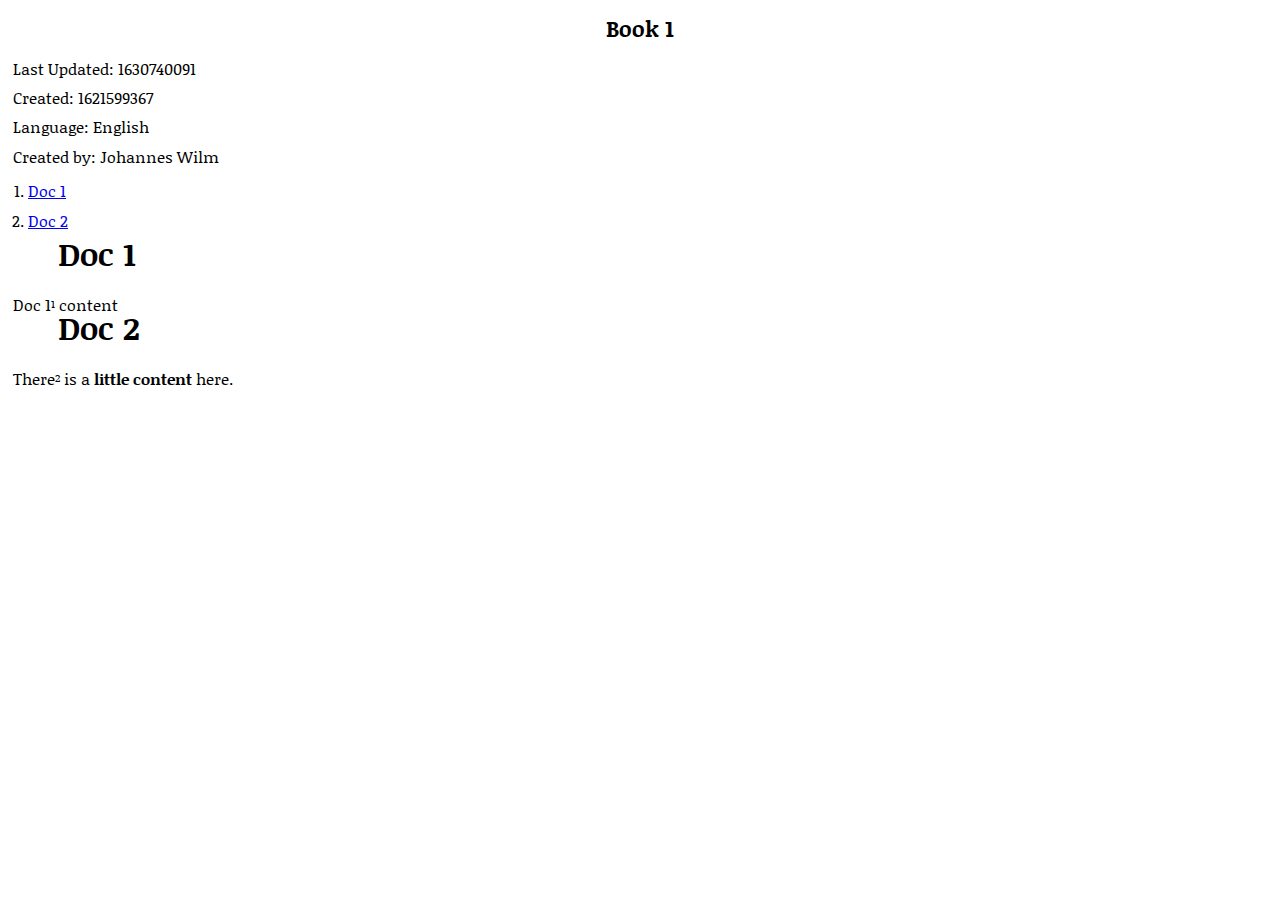
==== uhtml/index.html @ ac836060 "Update from Fidus Writer" ====
<!DOCTYPE html>
<html>
  <head>
    <meta charset="UTF-8">
    <title>Book 1</title>
    <link type="text/css" rel="stylesheet" href="css/document.css" />
    <style>
      a.fn {
        -adapt-template: url(data:application/xml,%3Chtml%20xmlns=%22http://www.w3.org/1999/xhtml%22%20xmlns:s=%22http://www.pyroxy.com/ns/shadow%22%3E%3Chead%3E%3Cstyle%3E.footnote-content%7Bfloat:footnote%7D%3C/style%3E%3C/head%3E%3Cbody%3E%3Cs:template%20id=%22footnote%22%3E%3Cs:content/%3E%3Cs:include%20class=%22footnote-content%22/%3E%3C/s:template%3E%3C/body%3E%3C/html%3E#footnote);
        text-decoration: none;
        color: inherit;
        vertical-align: baseline;
        font-size: 70%;
        position: relative;
        top: -0.3em;
      }
      body {
        background-color: white;
      }
      .article-title,
      section[role=doc-footnotes] {
        counter-reset: cat-figure cat-equation cat-photo cat-table footnote-counter footnote-marker-counter;
      }
      section[role=doc-footnote]>*:first-child:before {
        counter-increment: footnote-counter;
        content: counter(footnote-counter) ". ";
      }
      section[role=doc-footnote] .cat-figure::after {
        content: ' 'counter(cat-figure) 'A';
      }
      section[role=doc-footnote] .cat-equation::after {
        content: ' 'counter(cat-equation) 'A';
      }
      section[role=doc-footnote] .cat-photo::after {
        content: ' 'counter(cat-photo) 'A';
      }
      section[role=doc-footnote] .cat-table::after {
        content: ' 'counter(cat-table) 'A';
      }
      section.fnlist {
        display: none;
      }
      section:footnote-content {
        display: block;
        font-style: normal;
        font-weight: normal;
        text-decoration: none;
      }
      .table-of-contents a {
        display: inline-flex;
        width: 100%;
        text-decoration: none;
        color: currentColor;
        break-inside: avoid;
        align-items: baseline;
      }
      .table-of-contents a::before {
        margin-left: 1px;
        margin-right: 1px;
        border-bottom: solid 1px lightgray;
        content: "";
        order: 1;
        flex: auto;
      }
      .table-of-contents a::after {
        text-align: right;
        content: target-counter(attr(href, url), page);
        align-self: flex-end;
        flex: none;
        order: 2;
      }
      @page {
        size: 6in 9in;
        @top-center {
          content: env(doc-title);
        }
        @bottom-center {
          content: counter(page);
        }
      }
      @page :first {
        @bottom-center {
          content: normal;
        }
        @top-center {
          content: normal;
        }
      }
      figure img {
        max-width: 100%;
      }
      .article-title {
        page-break-before: right;
      }
      h1.part {
        page-break-before: right;
      }
      .copyrightpage {
        page-break-before: left;
      }
      .tocpage {
        page-break-before: right;
      }
      .booktitle {
        text-align: center;
      }
    </style>
    <link type="text/css" rel="stylesheet" href="css/springer.css" />
  </head>
  <body class="user-contents">
    <div class="titlepage frontmatter">
      <h1 class="booktitle">Book 1</h1>
    </div>
    <div class="copyrightpage frontmatter">
      <p>Last Updated: 1630740091</p>
      <p>Created: 1621599367</p>
      <p>Language: English</p>
      <p>Created by: Johannes Wilm</p>
    </div>
    <div class="tocpage frontmatter">
      <nav role="doc-toc">
        <ol>
          <li>
            <a href="#_1_0">
              Doc 1
            </a>
          </li>
          <li>
            <a href="#_2_0">
              Doc 2
            </a>
          </li>
        </ol>
      </nav>
    </div>
    <div class="article-part article-title" id="_1_0">Doc 1</div>
    <div class="article-part article-richtext article-body">
      <p>Doc 1<a href="#fn1" class="fn">1</a> content</p>
    </div>
    <section class="fnlist" role="doc-footnotes">
      <section id="fn1" role="doc-footnote">
        <p>Doc 1 footnote</p>
      </section>
    </section>
    <div class="article-part article-title" id="_2_0">Doc 2</div>
    <div class="article-part article-richtext article-body">
      <p>There<a href="#fn2" class="fn">2</a> is a <strong>little content</strong> here.</p>
    </div>
    <section class="fnlist" role="doc-footnotes">
      <section id="fn2" role="doc-footnote">
        <p>Doc 2 footnote</p>
      </section>
    </section>
  </body>
</html>
---- uhtml/css/document.css ----
#document-editable,
#footnote-box-container {
    counter-reset: cat-figure cat-equation cat-photo cat-table footnote-counter footnote-marker-counter;
}

/* CSL */

.csl-bib-body {
    padding-top: .5em;
    padding-bottom: .5em;
}

.csl-left-margin {
    padding-right: 1ch;
    clear: left;
    float: left;
    white-space: pre;
}

.csl-entry i {
    font-style: italic;
}

.csl-entry b {
    font-weight: bold;
}

.csl-entry sup {
    vertical-align: super;
    font-size: smaller;
}

.csl-entry sub {
    vertical-align: sub;
    font-size: smaller;
}

.csl-indent {
    padding-left: .5in;
}

.csl-entry {
    clear: left;
}

.csl-right-inline {
    padding-left: 20px;
}

span.anchor {
    text-decoration: underline;
    color: var(--cs-4-text);
}

figure figcaption {
    margin-top: 10px;
    font-size: .9em;
}

figure img {
    max-width: 100%;
}

figure {
    width: calc(80% - 12px);
    border: 1px solid black;
    padding: 5px;
    text-align: center;
    break-inside: avoid;
    cursor: pointer;
    margin: 10%;
    clear: none;
}

.aligned-right {
    float: right;
}

.aligned-left {
    float: left;
}

.aligned-center {
    float: none;
    display: block;
    margin-left: auto;
    margin-right: auto;
    align-content: center;
}

.image-width-100 {
    width: 80%;
    box-sizing: border-box;
}

.image-width-75 {
    width: 55%;
    box-sizing: border-box;
}

.image-width-50 {
    width: 40%;
    margin-left: 5%;
    margin-right: 5%;
    box-sizing: border-box;
}

.image-width-25 {
    width: 21%;
    margin-left: 2%;
    margin-right: 2%;
    box-sizing: border-box;
}

figure[data-category='figure'] figcaption span.label::after {
    counter-increment: cat-figure;
    content: ' ' counter(cat-figure);
}

figure[data-category='equation'] figcaption span.label::after {
    counter-increment: cat-equation;
    content: ' ' counter(cat-equation);
}

figure[data-category='photo'] figcaption span.label::after {
    counter-increment: cat-photo;
    content: ' ' counter(cat-photo);
}

figure[data-category='table'] figcaption span.label::after,
table[data-category='table'] caption span.label::after {
    counter-increment: cat-table;
    content: ' ' counter(cat-table);
}

#footnote-box-container figure[data-category='figure'] figcaption span.label::after {
    content: ' ' counter(cat-figure) 'A';
}

#footnote-box-container figure[data-category='photo'] figcaption span.label::after {
    content: ' ' counter(cat-photo) 'A';
}

#footnote-box-container figure[data-category='table'] figcaption span.label::after,
#footnote-box-container table[data-category='table'] caption span.label::after {
    content: ' ' counter(cat-table) 'A';
}

figure[data-category='table'] figcaption span.text::before,
figure[data-category='photo'] figcaption span.text::before,
figure[data-category='figure'] figcaption span.text::before,
table[data-category='table'] caption span.text::before {
    content: ': ';
}

table {
    clear: both;
}

.table-25 {
    width: 25%;
}

.table-50 {
    width: 50%;
}

.table-75 {
    width: 75%;
}

.table-100 {
    width: 100%;
}

.table-center {
    margin-left: auto !important;
    margin-right: auto !important;
    clear: both;
}

.table-left {
    float: left;
}

.table-right {
    float: right;
}

.user-contents a {
    text-decoration: underline;
}

.article table[data-layout='fixed'] {
    table-layout: fixed !important;
}

.article table[data-layout='auto'] {
    table-layout: auto !important;
}

.article-title {
    font-size: 48px;
}

.article .table-of-contents h1,
.article .table-of-contents h2,
.article .table-of-contents h3,
.article .table-of-contents h4,
.article .table-of-contents h5,
.article .table-of-contents h6 {
    font-size: 1em;
    font-weight: normal;
    margin-bottom: unset;
}

.article .table-of-contents h2 {
    padding-left: 1em;
}

.article .table-of-contents h3 {
    padding-left: 2em;
}

.article .table-of-contents h4 {
    padding-left: 3em;
}

.article .table-of-contents h5 {
    padding-left: 4em;
}

.article .table-of-contents h6 {
    padding-left: 5em;
}

.article .table-of-contents h1.toc {
    font-style: italic;
}

.underline {
    text-decoration: underline;
}
---- uhtml/css/springer.css ----
@font-face {font-family: 'Source Sans Pro';
font-style: normal;
font-weight: 700;
src: local('Source Sans Pro Bold'), local('SourceSansPro-Bold'), url(media/SourceSansPro-Bold.woff) format('woff');}

@font-face {font-family: 'Noticia Text';
font-style: italic;
font-weight: 700;
src: local('Noticia Text Bold Italic'), local('NoticiaText-BoldItalic'), url(media/NoticiaText-BoldItalic.woff) format('woff');}

@font-face {font-family: 'Noticia Text';
font-style: italic;
font-weight: 400;
src: local('Noticia Text Italic'), local('NoticiaText-Italic'), url(media/NoticiaText-Italic.woff) format('woff');}

@font-face {font-family: 'Noticia Text';
font-style: normal;
font-weight: 400;
src: local('Noticia Text'), local('NoticiaText-Regular'), url(media/NoticiaText-Regular.woff) format('woff');}

@font-face {font-family: 'Noticia Text';
font-style: normal;
font-weight: 700;
src: local('Noticia Text Bold'), local('NoticiaText-Bold'), url(media/NoticiaText-Bold_2.woff) format('woff');}

div#print {
    font-size: 9pt;
}
div#flow {
    font-size: 12pt;
}
.user-contents {
    font-family: 'Noticia Text', serif;
    font-weight: 400;
    line-height: 1.25em;
    text-align: justify;
    word-wrap: break-word;
    hyphens: auto;
}
div#print,
div#flow {
    counter-reset: footnote-counter footnote-marker-counter heading section subsection cat-figure cat-equation cat-photo cat-table !important;
}
.article-title {
    margin-bottom: 30px;
    font-size: 2em;
    font-weight: 700;
    text-transform: initial;
}
.article-title,
.article-part.metadata {
    padding-left: 50px;
    padding-right: 50px;
}
div#print .article-title {
    display: flex;
    justify-content: center;
    text-align: center;
    align-items: center;
}
.article-subtitle {
    font-size: 1.5em;
    font-weight: 400;
    display: inline;
    text-align: justify;
}
div#print .article-subtitle:not([data-hidden]) {
    display: flex;
    justify-content: center;
}
.article-authors {
    font-weight: 400;
    break-after: always;
    font-size: 1em;
    text-decoration: none;
    margin-top: 20pt;
    margin-bottom: 20pt;
    -moz-hyphens: none;
    -webkit-hyphens: none;
    -ms-hyphens: none;
    hyphens: none;
}
div#print .article-authors {
    text-align: center;
}
.article-abstract {
    font-size: 0.9em;
    margin: 1cm 0 0;
    line-height: 0.999000;
    min-height: 1.5em;
    text-align: justify;
}
.article-part.article-abstract:before {
    content: '';
}
.article-abstract > p:first-child:before {
    content: 'Abstract. ';
    color: black;
    font-weight: 700;
}
.article-keywords {
    font-size: 0.9em;
    padding: 0 2.5em;
    margin: 15px 0 0;
    line-height: 1.2em;
    text-align: justify;
}
.article-part.metadata.article-keywords:before {
    content: 'Keywords: ';
    color: black;
    font-weight: 700;
}
.article-part.metadata {
    margin-top: 30px;
    margin-bottom: 20px;
    line-height: 18px;
}
.pagination-footnote:before,
.pagination-footnote > * > *:first-child:before {
    font-weight: 400;
    font-size: 1em;
    text-align: center;
    font-style: normal;
    vertical-align: super;
    line-height: 0;
}
.pagination-footnote > * > *:first-child:before {
    margin-right: 5px;
}
.pagination-footnote > * > * {
    font-weight: 400;
    font-size: 1.3em;
    line-height: 1.35em;
}
.pagination-pagenumber {
    font-size: 1.25em;
    font-weight: 400;
    text-align: left !important;
}
.pagination-footnotes {
    padding-top: 25px;
}
figure {
    font-style: italic;
    font-size: 1.25em;
}
.user-contents h1,
.user-contents h2,
.user-contents h3,
.user-contents h4,
.user-contents h5,
.user-contents h6,
.user-contents p,
.user-contents dl,
.user-contents blockquote,
.user-contents code,
.user-contents ol,
.user-contents ul {
    margin-bottom: 12px;
    margin-top: 12px;
}
.user-contents h1,
.user-contents h2,
.user-contents h3,
.user-contents h4,
.user-contents h5,
.user-contents h6 {
    hyphens: none;
    line-height: 1.5em;
    font-size: 1em;
}
.user-contents h1 {
    font-size: 1.4em;
    font-weight: 700;
}
.user-contents h2 {
    font-size: 1.3em;
    font-weight: 700;
}
.user-contents h3 {
    font-size: 1.2em;
    font-weight: 700;
}
.user-contents h4 {
    font-size: 1.1em;
    font-weight: 400;
    font-style: italic;
}
.user-contents h5 {
    font-size: 1.1em;
    font-weight: 400;
    font-variant: small-caps;
}
.user-contents h6 {
    font-size: 1.1em;
    font-weight: 400;
    text-decoration: underline;
}
.article-body h1:not(:empty):before {
    counter-increment: heading;
    /* add 1 to heading */
    
    content: counter(heading) " ";
    width: 2em;
    display: inline-block;
}
.article-body h1:not(:empty) {
    counter-reset: subheading section;
    /* set section to 0 */
}
.article-body h2:not(:empty):before {
    content: counter(heading) "." counter(subheading) " ";
    counter-increment: subheading subsection;
    width: 2em;
    display: inline-block;
}
.article-body h2:not(:empty) {
    counter-reset: section;
}
.article-body h3:not(:empty):before {
    content: counter(heading) "." counter(subheading) "." counter(section) " ";
    counter-increment: section;
    width: 2em;
    display: inline-block;
}
.article-body h3:not(:empty) {
    counter-reset: subsection;
}
div#print .article-body,
.pagination-footnote > * > * {
    font-size: 1em;
}
/*unordered lists (<ul>) - the list items are marked with bullets*/
/*ordered lists (<ol>) - the list items are marked with numbers or letters*/
/*Anything added to the <ol> or <ul> tag, affects the entire list, while properties added to the <li> tag will affect the individual list items*/

.user-contents p,
.user-contents ol li,
.user-contents ul li {
    font-size: 1em;
    margin: auto;
    line-height: 1.4em;
    text-indent: 0;
    margin-block-start: 7px;
    margin-inline-start: 5px;
}
.user-contents strong {
    font-weight: 700;
}
.user-contents em {
    font-style: italic;
}
.user-contents ul,
.user-contents ol {
    padding-left: 15px;
}
.user-contents ul {
    list-style: disc;
    /*A filled circle*/
}
.user-contents ol {
    list-style: decimal;
}
.user-contents blockquote {
    font-style: italic;
    margin-left: 10px;
    margin-right: 10px;
    font-size: 2.2em;
    line-height: 2.3em;
}
.user-contents code {
    display: block;
    font-family: "Courier New", Courier, mono-space;
    font-size: 1.3em;
    line-height: 1.75em;
}
#flow .article-bibliography {
    background-color: lightgrey;
}
#flow .article-bibliography p {
    font-size: 1.4em;
    margin-bottom: 18px;
}
#flow .article-bibliography ol li {
    counter-increment: list-order;
    list-style-position: outside;
    list-style-type: none;
    margin-left: 1.1em;
    font-size: 0.923em;
}
.equation {
    margin: 3pt 0;
    align-items: center;
    justify-content: center;
    font-size: 1.3em;
}
.pagination-page .pagination-main-contents-container {
    height: 957px;
}
div#print table {
    border-collapse: initial;
    border-spacing: initial;
    margin-bottom: 10px;
}
div#print tr,
div#print td {
    padding: 4px;
    border: 1px solid black;
}
div#print figure {
    margin: 0 0 10px 0;
}
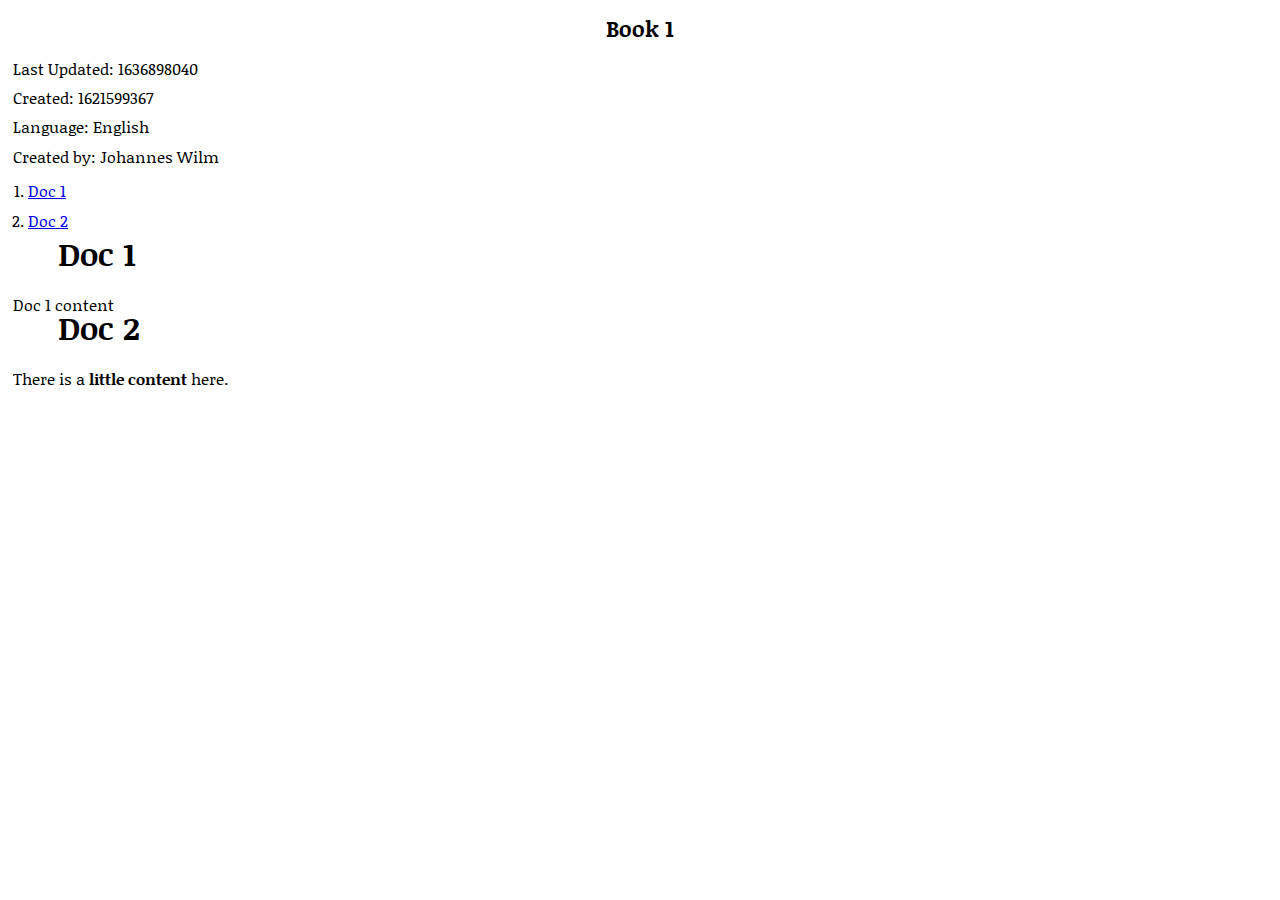
==== commit 9c4eb5a7: "Update from Fidus Writer" ====
--- a/uhtml/index.html
+++ b/uhtml/index.html
@@ -3,7 +3,7 @@
   <head>
     <meta charset="UTF-8">
     <title>Book 1</title>
-    <link type="text/css" rel="stylesheet" href="css/document.css" />
+    <link type="text/css" rel="stylesheet" href="css/book.css" />
     <style>
       a.fn {
         -adapt-template: url(data:application/xml,%3Chtml%20xmlns=%22http://www.w3.org/1999/xhtml%22%20xmlns:s=%22http://www.pyroxy.com/ns/shadow%22%3E%3Chead%3E%3Cstyle%3E.footnote-content%7Bfloat:footnote%7D%3C/style%3E%3C/head%3E%3Cbody%3E%3Cs:template%20id=%22footnote%22%3E%3Cs:content/%3E%3Cs:include%20class=%22footnote-content%22/%3E%3C/s:template%3E%3C/body%3E%3C/html%3E#footnote);
@@ -17,25 +17,8 @@
       body {
         background-color: white;
       }
-      .article-title,
-      section[role=doc-footnotes] {
-        counter-reset: cat-figure cat-equation cat-photo cat-table footnote-counter footnote-marker-counter;
-      }
-      section[role=doc-footnote]>*:first-child:before {
-        counter-increment: footnote-counter;
-        content: counter(footnote-counter) ". ";
-      }
-      section[role=doc-footnote] .cat-figure::after {
-        content: ' 'counter(cat-figure) 'A';
-      }
-      section[role=doc-footnote] .cat-equation::after {
-        content: ' 'counter(cat-equation) 'A';
-      }
-      section[role=doc-footnote] .cat-photo::after {
-        content: ' 'counter(cat-photo) 'A';
-      }
-      section[role=doc-footnote] .cat-table::after {
-        content: ' 'counter(cat-table) 'A';
+      section[role=doc-footnote] .footnote-counter:after {
+        content: ". ";
       }
       section.fnlist {
         display: none;
@@ -112,7 +95,7 @@
       <h1 class="booktitle">Book 1</h1>
     </div>
     <div class="copyrightpage frontmatter">
-      <p>Last Updated: 1630740091</p>
+      <p>Last Updated: 1636898040</p>
       <p>Created: 1621599367</p>
       <p>Language: English</p>
       <p>Created by: Johannes Wilm</p>
@@ -135,20 +118,20 @@
     </div>
     <div class="article-part article-title" id="_1_0">Doc 1</div>
     <div class="article-part article-richtext article-body">
-      <p>Doc 1<a href="#fn1" class="fn">1</a> content</p>
+      <p>Doc 1<a href="#fn1" class="fn"><span class="footnote-counter" data-chapter-counter="1" data-book-counter="1"></span></a> content</p>
     </div>
     <section class="fnlist" role="doc-footnotes">
-      <section id="fn1" role="doc-footnote">
-        <p>Doc 1 footnote</p>
+      <section id="fn1" role="doc-footnote" data-chapter-counter="1" data-book-counter="1">
+        <p><span class="footnote-counter" data-chapter-counter="1" data-book-counter="1"></span>Doc 1 footnote</p>
       </section>
     </section>
     <div class="article-part article-title" id="_2_0">Doc 2</div>
     <div class="article-part article-richtext article-body">
-      <p>There<a href="#fn2" class="fn">2</a> is a <strong>little content</strong> here.</p>
+      <p>There<a href="#fn2" class="fn"><span class="footnote-counter" data-chapter-counter="1" data-book-counter="2"></span></a> is a <strong>little content</strong> here.</p>
     </div>
     <section class="fnlist" role="doc-footnotes">
-      <section id="fn2" role="doc-footnote">
-        <p>Doc 2 footnote</p>
+      <section id="fn2" role="doc-footnote" data-chapter-counter="1" data-book-counter="2">
+        <p><span class="footnote-counter" data-chapter-counter="1" data-book-counter="2"></span>Doc 2 footnote</p>
       </section>
     </section>
   </body>
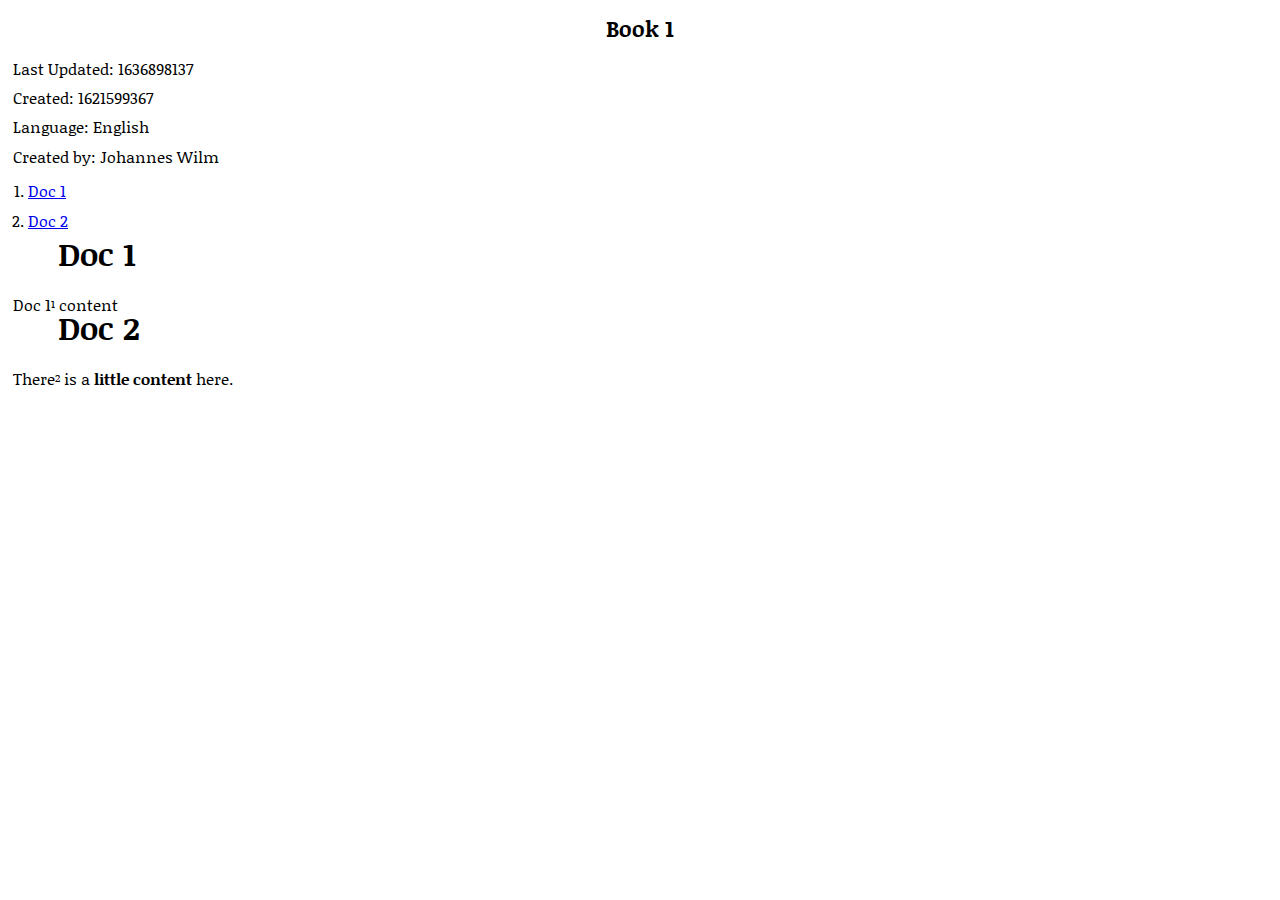
==== commit 497fec34: "Update from Fidus Writer" ====
--- a/uhtml/index.html
+++ b/uhtml/index.html
@@ -95,7 +95,7 @@
       <h1 class="booktitle">Book 1</h1>
     </div>
     <div class="copyrightpage frontmatter">
-      <p>Last Updated: 1636898040</p>
+      <p>Last Updated: 1636898137</p>
       <p>Created: 1621599367</p>
       <p>Language: English</p>
       <p>Created by: Johannes Wilm</p>
--- a/uhtml/css/book.css
+++ b/uhtml/css/book.css
@@ -0,0 +1,220 @@
+/* Footnote and figure/table labeling */
+
+span.label-counter::after,
+a.reference-counter::after {
+    content: ' ' attr(data-book-counter); /* or data-chapter-counter */
+}
+
+.footnote-counter::before {
+    content: attr(data-book-counter); /* or data-chapter-counter */
+}
+
+section[role=doc-footnote] .footnote-counter::after {
+    content: '. ';
+}
+
+/* CSL */
+
+.csl-bib-body {
+    padding-top: .5em;
+    padding-bottom: .5em;
+}
+
+.csl-left-margin {
+    padding-right: 1ch;
+    clear: left;
+    float: left;
+    white-space: pre;
+}
+
+.csl-entry i {
+    font-style: italic;
+}
+
+.csl-entry b {
+    font-weight: bold;
+}
+
+.csl-entry sup {
+    vertical-align: super;
+    font-size: smaller;
+}
+
+.csl-entry sub {
+    vertical-align: sub;
+    font-size: smaller;
+}
+
+.csl-indent {
+    padding-left: .5in;
+}
+
+.csl-entry {
+    clear: left;
+}
+
+.csl-right-inline {
+    padding-left: 20px;
+}
+
+span.anchor {
+    text-decoration: underline;
+    color: var(--cs-4-text);
+}
+
+figure figcaption {
+    margin-top: 10px;
+    font-size: .9em;
+}
+
+figure img {
+    max-width: 100%;
+}
+
+figure {
+    width: calc(80% - 12px);
+    border: 1px solid black;
+    padding: 5px;
+    text-align: center;
+    break-inside: avoid;
+    cursor: pointer;
+    margin: 10%;
+    clear: none;
+}
+
+.aligned-right {
+    float: right;
+}
+
+.aligned-left {
+    float: left;
+}
+
+.aligned-center {
+    float: none;
+    display: block;
+    margin-left: auto;
+    margin-right: auto;
+    align-content: center;
+}
+
+.image-width-100 {
+    width: 80%;
+    box-sizing: border-box;
+}
+
+.image-width-75 {
+    width: 55%;
+    box-sizing: border-box;
+}
+
+.image-width-50 {
+    width: 40%;
+    margin-left: 5%;
+    margin-right: 5%;
+    box-sizing: border-box;
+}
+
+.image-width-25 {
+    width: 21%;
+    margin-left: 2%;
+    margin-right: 2%;
+    box-sizing: border-box;
+}
+
+
+figure[data-category='table'] figcaption span.text::before,
+figure[data-category='photo'] figcaption span.text::before,
+figure[data-category='figure'] figcaption span.text::before,
+table[data-category='table'] caption span.text::before {
+    content: ': ';
+}
+
+table {
+    clear: both;
+}
+
+.table-25 {
+    width: 25%;
+}
+
+.table-50 {
+    width: 50%;
+}
+
+.table-75 {
+    width: 75%;
+}
+
+.table-100 {
+    width: 100%;
+}
+
+.table-center {
+    margin-left: auto !important;
+    margin-right: auto !important;
+    clear: both;
+}
+
+.table-left {
+    float: left;
+}
+
+.table-right {
+    float: right;
+}
+
+.user-contents a {
+    text-decoration: underline;
+}
+
+.article table[data-layout='fixed'] {
+    table-layout: fixed !important;
+}
+
+.article table[data-layout='auto'] {
+    table-layout: auto !important;
+}
+
+.article-title {
+    font-size: 48px;
+}
+
+.article .table-of-contents h1,
+.article .table-of-contents h2,
+.article .table-of-contents h3,
+.article .table-of-contents h4,
+.article .table-of-contents h5,
+.article .table-of-contents h6 {
+    font-size: 1em;
+    font-weight: normal;
+    margin-bottom: unset;
+}
+
+.article .table-of-contents h2 {
+    padding-left: 1em;
+}
+
+.article .table-of-contents h3 {
+    padding-left: 2em;
+}
+
+.article .table-of-contents h4 {
+    padding-left: 3em;
+}
+
+.article .table-of-contents h5 {
+    padding-left: 4em;
+}
+
+.article .table-of-contents h6 {
+    padding-left: 5em;
+}
+
+.article .table-of-contents h1.toc {
+    font-style: italic;
+}
+
+.underline {
+    text-decoration: underline;
+}
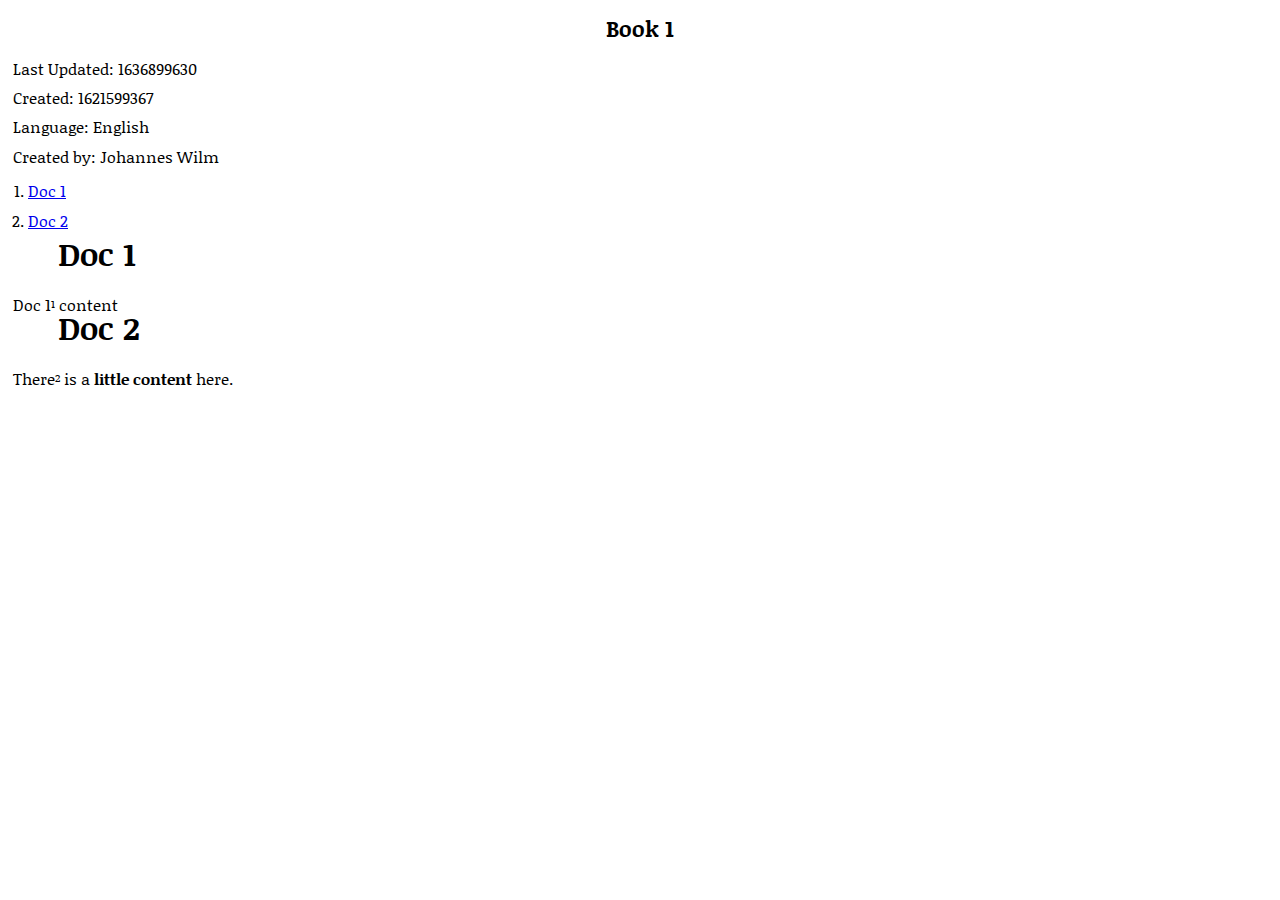
==== commit ecb1b283: "Update from Fidus Writer" ====
--- a/uhtml/index.html
+++ b/uhtml/index.html
@@ -95,7 +95,7 @@
       <h1 class="booktitle">Book 1</h1>
     </div>
     <div class="copyrightpage frontmatter">
-      <p>Last Updated: 1636898137</p>
+      <p>Last Updated: 1636899630</p>
       <p>Created: 1621599367</p>
       <p>Language: English</p>
       <p>Created by: Johannes Wilm</p>
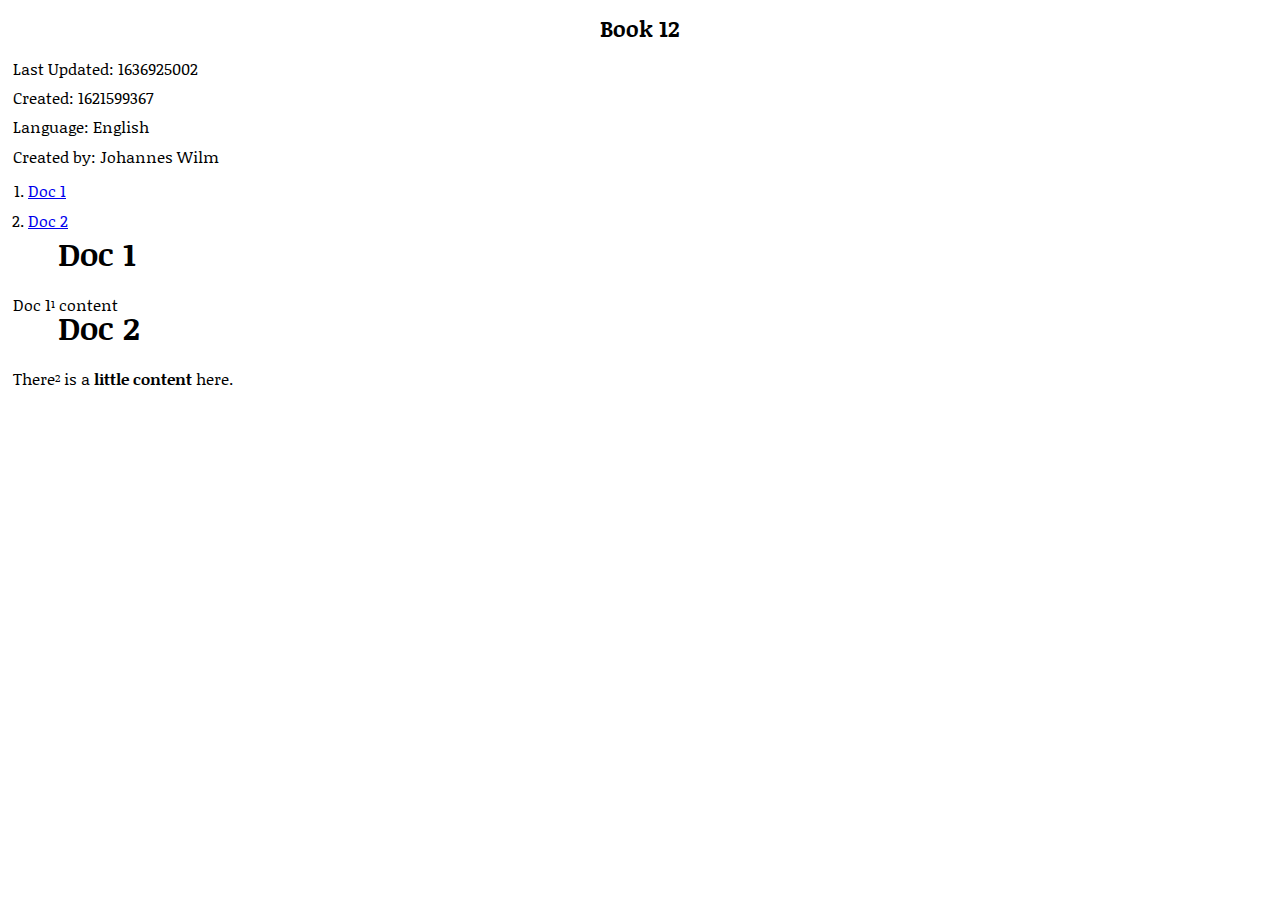
==== commit a83bd661: "UPDATED WITH FW" ====
--- a/uhtml/index.html
+++ b/uhtml/index.html
@@ -2,7 +2,7 @@
 <html>
   <head>
     <meta charset="UTF-8">
-    <title>Book 1</title>
+    <title>Book 12</title>
     <link type="text/css" rel="stylesheet" href="css/book.css" />
     <style>
       a.fn {
@@ -92,10 +92,10 @@
   </head>
   <body class="user-contents">
     <div class="titlepage frontmatter">
-      <h1 class="booktitle">Book 1</h1>
+      <h1 class="booktitle">Book 12</h1>
     </div>
     <div class="copyrightpage frontmatter">
-      <p>Last Updated: 1636899630</p>
+      <p>Last Updated: 1636925002</p>
       <p>Created: 1621599367</p>
       <p>Language: English</p>
       <p>Created by: Johannes Wilm</p>
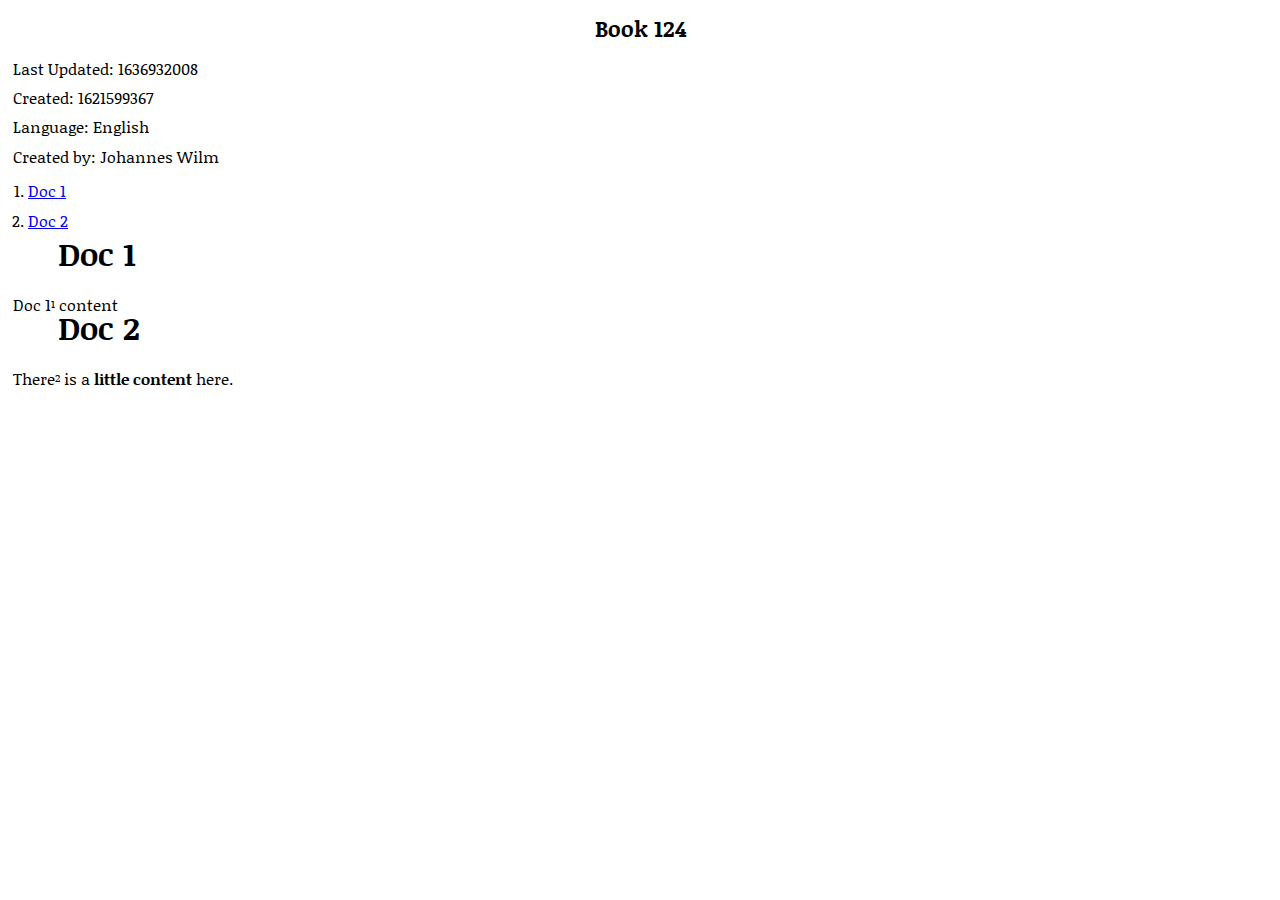
==== commit fd2540a5: "Personalized message" ====
--- a/uhtml/index.html
+++ b/uhtml/index.html
@@ -2,7 +2,7 @@
 <html>
   <head>
     <meta charset="UTF-8">
-    <title>Book 12</title>
+    <title>Book 124</title>
     <link type="text/css" rel="stylesheet" href="css/book.css" />
     <style>
       a.fn {
@@ -92,10 +92,10 @@
   </head>
   <body class="user-contents">
     <div class="titlepage frontmatter">
-      <h1 class="booktitle">Book 12</h1>
+      <h1 class="booktitle">Book 124</h1>
     </div>
     <div class="copyrightpage frontmatter">
-      <p>Last Updated: 1636925002</p>
+      <p>Last Updated: 1636932008</p>
       <p>Created: 1621599367</p>
       <p>Language: English</p>
       <p>Created by: Johannes Wilm</p>
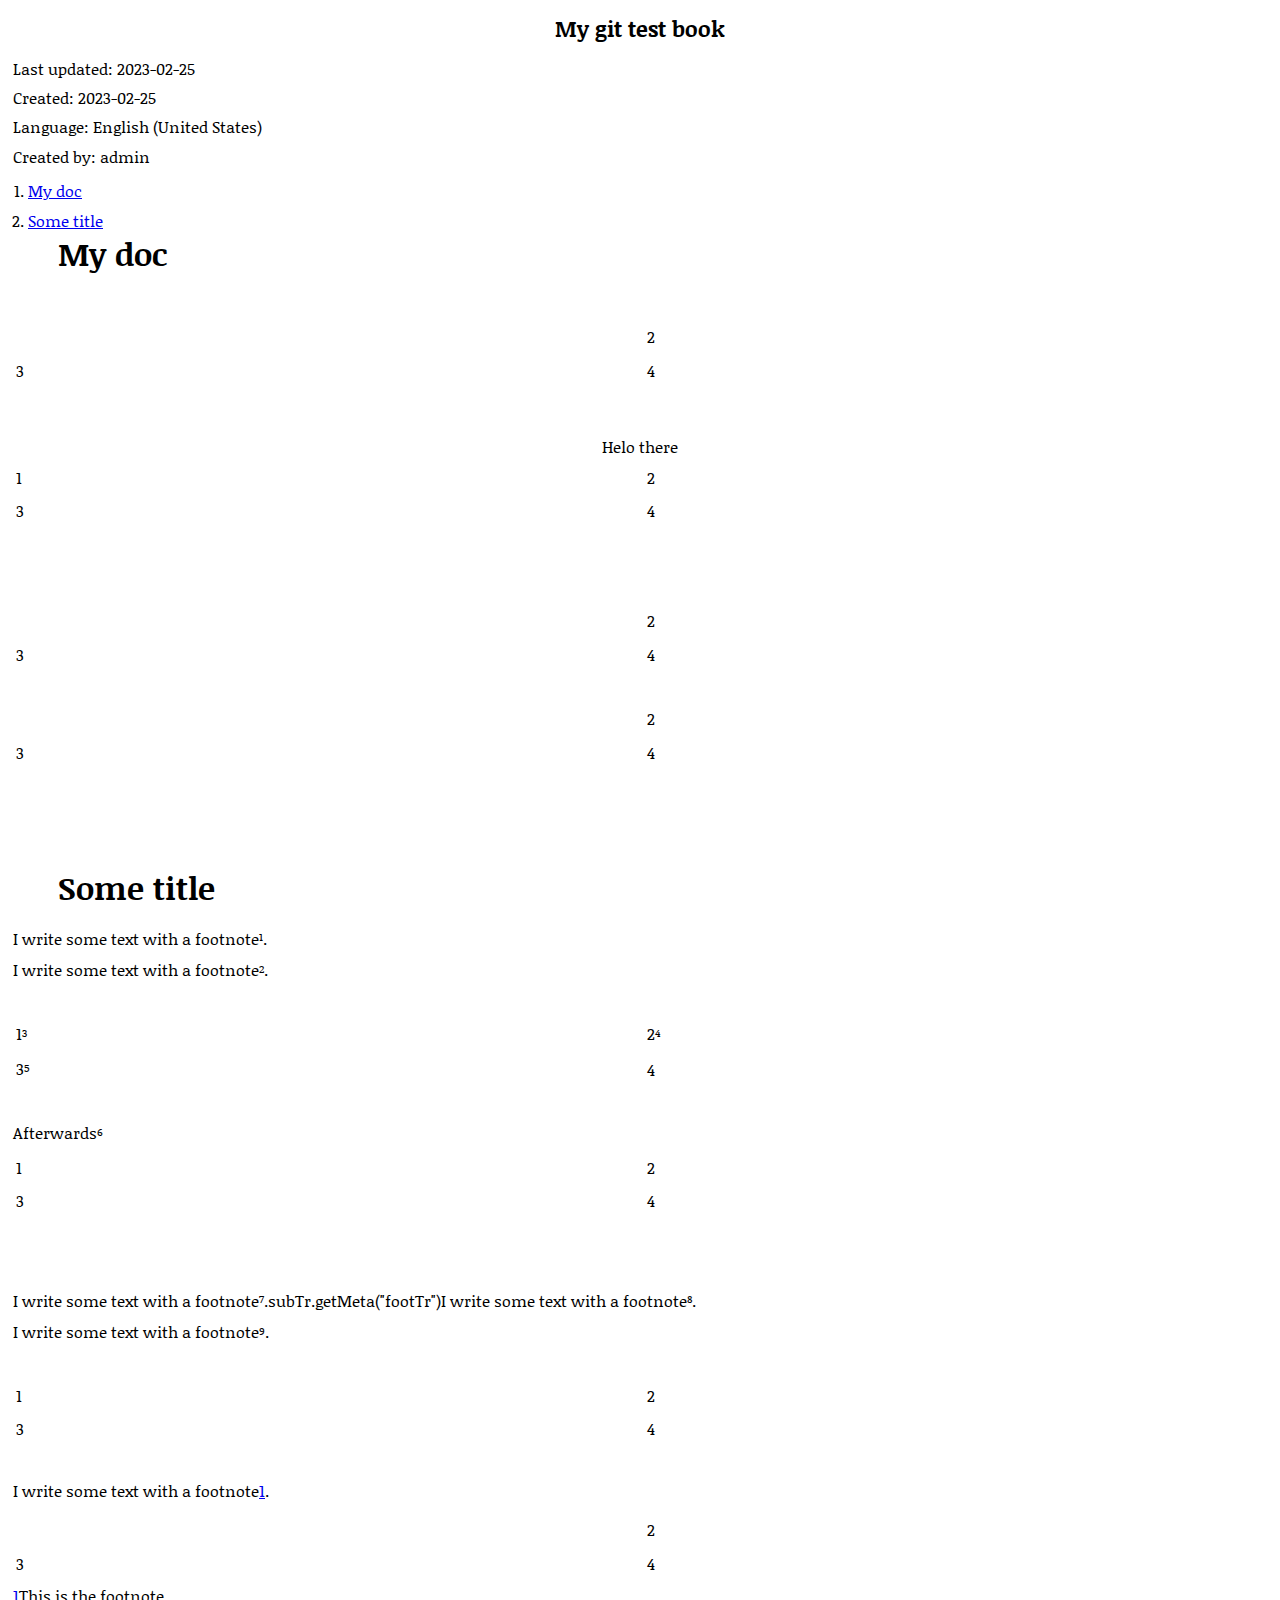
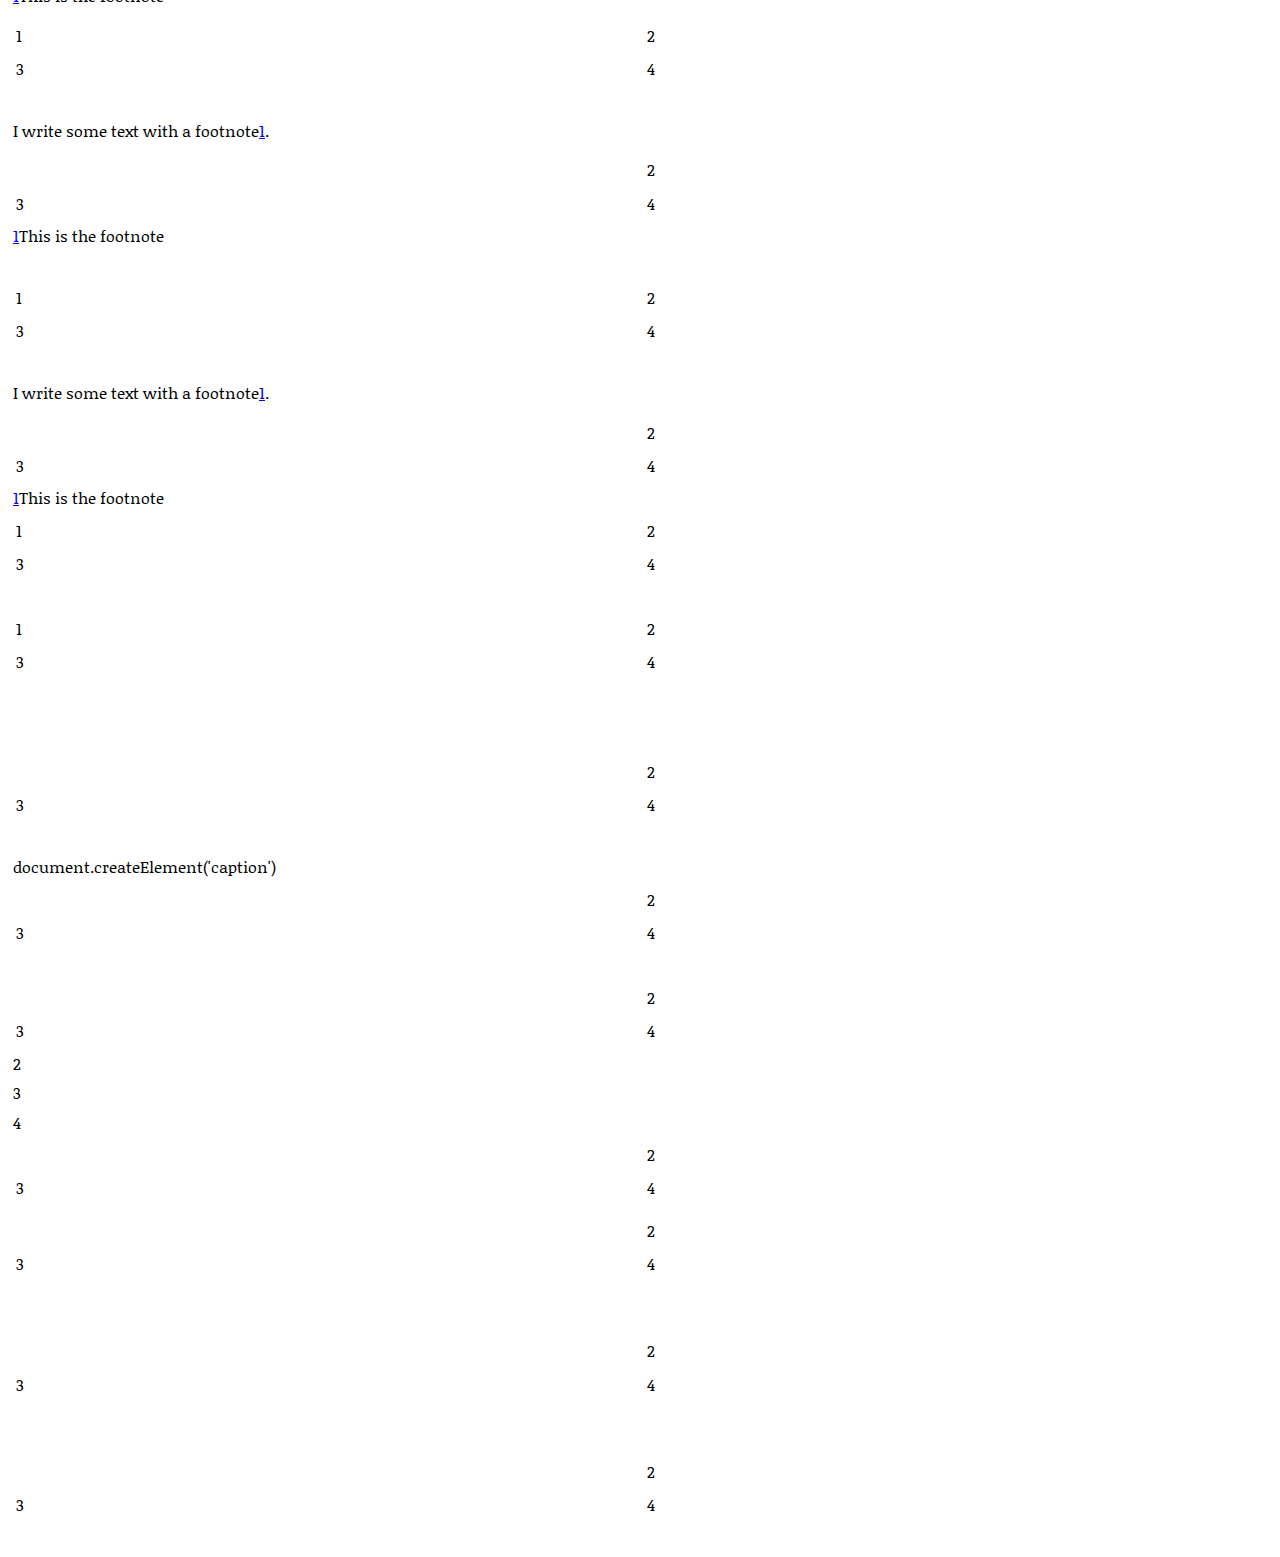
==== commit c2eed6ab: "Update from Fidus Writer" ====
--- a/uhtml/index.html
+++ b/uhtml/index.html
@@ -1,8 +1,8 @@
 <!DOCTYPE html>
-<html>
+<html lang="en">
   <head>
     <meta charset="UTF-8">
-    <title>Book 124</title>
+    <title>My git test book</title>
     <link type="text/css" rel="stylesheet" href="css/book.css" />
     <style>
       a.fn {
@@ -92,46 +92,531 @@
   </head>
   <body class="user-contents">
     <div class="titlepage frontmatter">
-      <h1 class="booktitle">Book 124</h1>
+      <h1 class="booktitle">My git test book</h1>
     </div>
     <div class="copyrightpage frontmatter">
-      <p>Last Updated: 1636932008</p>
-      <p>Created: 1621599367</p>
-      <p>Language: English</p>
-      <p>Created by: Johannes Wilm</p>
+      <p>Last updated: 2023-02-25</p>
+      <p>Created: 2023-02-25</p>
+      <p>Language: English (United States)</p>
+      <p>Created by: admin</p>
     </div>
     <div class="tocpage frontmatter">
       <nav role="doc-toc">
         <ol>
           <li>
             <a href="#_1_0">
-              Doc 1
+              My doc
             </a>
           </li>
           <li>
             <a href="#_2_0">
-              Doc 2
+              Some title
             </a>
           </li>
         </ol>
       </nav>
     </div>
-    <div class="article-part article-title" id="_1_0">Doc 1</div>
+    <div class="article-part article-title" id="_1_0">My doc</div>
     <div class="article-part article-richtext article-body">
-      <p>Doc 1<a href="#fn1" class="fn"><span class="footnote-counter" data-chapter-counter="1" data-book-counter="1"></span></a> content</p>
+      <p><br></p>
+      <table id="T40491441" class="table-100 table-center table-fixed" data-width="100" data-aligned="center" data-layout="fixed" data-category="none">
+        <tbody>
+          <tr>
+            <td>
+              <p></p>
+            </td>
+            <td>
+              <p>2</p>
+            </td>
+          </tr>
+          <tr>
+            <td>
+              <p>3</p>
+            </td>
+            <td>
+              <p>4</p>
+            </td>
+          </tr>
+        </tbody>
+      </table>
+      <p><br><br></p>
+      <table id="T58760011" class="table-100 table-center table-fixed" data-width="100" data-aligned="center" data-layout="fixed" data-category="none">
+        <caption><span class="label"></span><span class="text">Helo there</span></caption>
+        <tbody>
+          <tr>
+            <td>
+              <p>1</p>
+            </td>
+            <td>
+              <p>2</p>
+            </td>
+          </tr>
+          <tr>
+            <td>
+              <p>3</p>
+            </td>
+            <td>
+              <p>4</p>
+            </td>
+          </tr>
+        </tbody>
+      </table>
+      <p><br><br><br></p>
+      <table id="T86049221" class="table-100 table-center table-fixed" data-width="100" data-aligned="center" data-layout="fixed" data-category="none">
+        <tbody>
+          <tr>
+            <td>
+              <p></p>
+            </td>
+            <td>
+              <p>2</p>
+            </td>
+          </tr>
+          <tr>
+            <td>
+              <p>3</p>
+            </td>
+            <td>
+              <p>4</p>
+            </td>
+          </tr>
+        </tbody>
+      </table>
+      <p><br></p>
+      <table id="T1544411" class="table-100 table-center table-fixed" data-width="100" data-aligned="center" data-layout="fixed" data-category="none">
+        <tbody>
+          <tr>
+            <td>
+              <p></p>
+            </td>
+            <td>
+              <p>2</p>
+            </td>
+          </tr>
+          <tr>
+            <td>
+              <p>3</p>
+            </td>
+            <td>
+              <p>4</p>
+            </td>
+          </tr>
+        </tbody>
+      </table>
+      <p><br><br><br></p>
+      <p><br></p>
+      <p></p>
+    </div>
+    <section class="fnlist" role="doc-footnotes"></section>
+    <div class="article-part article-title" id="_2_0">Some title</div>
+    <div class="article-part article-richtext article-body">
+      <p>I write some text with a footnote<a href="#fn1" class="fn"><span class="footnote-counter" data-chapter-counter="1" data-book-counter="1"></span></a>.</p>
+      <p>I write some text with a footnote<a href="#fn2" class="fn"><span class="footnote-counter" data-chapter-counter="2" data-book-counter="2"></span></a>.</p>
+      <p><br></p>
+      <table id="T67328131" class="table-100 table-center table-fixed" data-width="100" data-aligned="center" data-layout="fixed" data-category="none">
+        <tbody>
+          <tr>
+            <td>
+              <p>1<a href="#fn3" class="fn"><span class="footnote-counter" data-chapter-counter="3" data-book-counter="3"></span></a></p>
+            </td>
+            <td>
+              <p>2<a href="#fn4" class="fn"><span class="footnote-counter" data-chapter-counter="4" data-book-counter="4"></span></a></p>
+            </td>
+          </tr>
+          <tr>
+            <td>
+              <p>3<a href="#fn5" class="fn"><span class="footnote-counter" data-chapter-counter="5" data-book-counter="5"></span></a></p>
+            </td>
+            <td>
+              <p>4</p>
+            </td>
+          </tr>
+        </tbody>
+      </table>
+      <p><br></p>
+      <p>Afterwards<a href="#fn6" class="fn"><span class="footnote-counter" data-chapter-counter="6" data-book-counter="6"></span></a><br></p>
+      <table id="T86191371" class="table-100 table-center table-fixed" data-width="100" data-aligned="center" data-layout="fixed" data-category="none">
+        <tbody>
+          <tr>
+            <td>
+              <p>1</p>
+            </td>
+            <td>
+              <p>2</p>
+            </td>
+          </tr>
+          <tr>
+            <td>
+              <p>3</p>
+            </td>
+            <td>
+              <p>4</p>
+            </td>
+          </tr>
+        </tbody>
+      </table>
+      <p><br><br><br>I write some text with a footnote<a href="#fn7" class="fn"><span class="footnote-counter" data-chapter-counter="7" data-book-counter="7"></span></a>.subTr.getMeta("footTr")I write some text with a footnote<a href="#fn8" class="fn"><span class="footnote-counter" data-chapter-counter="8" data-book-counter="8"></span></a>.</p>
+      <p>I write some text with a footnote<a href="#fn9" class="fn"><span class="footnote-counter" data-chapter-counter="9" data-book-counter="9"></span></a>.</p>
+      <p><br></p>
+      <table id="T96978671" class="table-100 table-center table-fixed" data-width="100" data-aligned="center" data-layout="fixed" data-category="none">
+        <tbody>
+          <tr>
+            <td>
+              <p>1</p>
+            </td>
+            <td>
+              <p>2</p>
+            </td>
+          </tr>
+          <tr>
+            <td>
+              <p>3</p>
+            </td>
+            <td>
+              <p>4</p>
+            </td>
+          </tr>
+        </tbody>
+      </table>
+      <p><br></p>
+      <p>I write some text with a footnote<a href="#sdfootnote1sym" title="Missing target" class="missing-target">1</a>.</p>
+      <p></p>
+      <table id="T42478541" class="table-100 table-center table-fixed" data-width="100" data-aligned="center" data-layout="fixed" data-category="none">
+        <tbody>
+          <tr>
+            <td>
+              <p></p>
+            </td>
+            <td>
+              <p>2</p>
+            </td>
+          </tr>
+          <tr>
+            <td>
+              <p>3</p>
+            </td>
+            <td>
+              <p>4</p>
+            </td>
+          </tr>
+        </tbody>
+      </table>
+      <p></p>
+      <p><a href="#sdfootnote1anc" title="Missing target" class="missing-target">1</a>This is the footnote</p>
+      <p></p>
+      <table id="T47164921" class="table-100 table-center table-fixed" data-width="100" data-aligned="center" data-layout="fixed" data-category="none">
+        <tbody>
+          <tr>
+            <td>
+              <p>1</p>
+            </td>
+            <td>
+              <p>2</p>
+            </td>
+          </tr>
+          <tr>
+            <td>
+              <p>3</p>
+            </td>
+            <td>
+              <p>4</p>
+            </td>
+          </tr>
+        </tbody>
+      </table>
+      <p><br></p>
+      <p>I write some text with a footnote<a href="#sdfootnote1sym" title="Missing target" class="missing-target">1</a>.</p>
+      <p></p>
+      <table id="T32866071" class="table-100 table-center table-fixed" data-width="100" data-aligned="center" data-layout="fixed" data-category="none">
+        <tbody>
+          <tr>
+            <td>
+              <p></p>
+            </td>
+            <td>
+              <p>2</p>
+            </td>
+          </tr>
+          <tr>
+            <td>
+              <p>3</p>
+            </td>
+            <td>
+              <p>4</p>
+            </td>
+          </tr>
+        </tbody>
+      </table>
+      <p></p>
+      <p><a href="#sdfootnote1anc" title="Missing target" class="missing-target">1</a>This is the footnote</p>
+      <p><br></p>
+      <table id="T21533791" class="table-100 table-center table-fixed" data-width="100" data-aligned="center" data-layout="fixed" data-category="none">
+        <tbody>
+          <tr>
+            <td>
+              <p>1</p>
+            </td>
+            <td>
+              <p>2</p>
+            </td>
+          </tr>
+          <tr>
+            <td>
+              <p>3</p>
+            </td>
+            <td>
+              <p>4</p>
+            </td>
+          </tr>
+        </tbody>
+      </table>
+      <p><br></p>
+      <p>I write some text with a footnote<a href="#sdfootnote1sym" title="Missing target" class="missing-target">1</a>.</p>
+      <p></p>
+      <table id="T15687551" class="table-100 table-center table-fixed" data-width="100" data-aligned="center" data-layout="fixed" data-category="none">
+        <tbody>
+          <tr>
+            <td>
+              <p></p>
+            </td>
+            <td>
+              <p>2</p>
+            </td>
+          </tr>
+          <tr>
+            <td>
+              <p>3</p>
+            </td>
+            <td>
+              <p>4</p>
+            </td>
+          </tr>
+        </tbody>
+      </table>
+      <p></p>
+      <p><a href="#sdfootnote1anc" title="Missing target" class="missing-target">1</a>This is the footnote</p>
+      <table id="T48575731" class="table-100 table-center table-fixed" data-width="100" data-aligned="center" data-layout="fixed" data-category="none">
+        <tbody>
+          <tr>
+            <td>
+              <p>1</p>
+            </td>
+            <td>
+              <p>2</p>
+            </td>
+          </tr>
+          <tr>
+            <td>
+              <p>3</p>
+            </td>
+            <td>
+              <p>4</p>
+            </td>
+          </tr>
+        </tbody>
+      </table>
+      <p><br></p>
+      <table id="T43335711" class="table-100 table-center table-fixed" data-width="100" data-aligned="center" data-layout="fixed" data-category="none">
+        <tbody>
+          <tr>
+            <td>
+              <p>1</p>
+            </td>
+            <td>
+              <p>2</p>
+            </td>
+          </tr>
+          <tr>
+            <td>
+              <p>3</p>
+            </td>
+            <td>
+              <p>4</p>
+            </td>
+          </tr>
+        </tbody>
+      </table>
+      <p><br><br><br></p>
+      <table id="T8289801" class="table-100 table-center table-fixed" data-width="100" data-aligned="center" data-layout="fixed" data-category="none">
+        <tbody>
+          <tr>
+            <td>
+              <p></p>
+            </td>
+            <td>
+              <p>2</p>
+            </td>
+          </tr>
+          <tr>
+            <td>
+              <p>3</p>
+            </td>
+            <td>
+              <p>4</p>
+            </td>
+          </tr>
+        </tbody>
+      </table>
+      <p><br></p>
+      <p>document.createElement('caption')</p>
+      <table id="T43818951" class="table-100 table-center table-fixed" data-width="100" data-aligned="center" data-layout="fixed" data-category="none">
+        <tbody>
+          <tr>
+            <td>
+              <p></p>
+            </td>
+            <td>
+              <p>2</p>
+            </td>
+          </tr>
+          <tr>
+            <td>
+              <p>3</p>
+            </td>
+            <td>
+              <p>4</p>
+            </td>
+          </tr>
+        </tbody>
+      </table>
+      <p><br></p>
+      <table id="T10351" class="table-100 table-center table-fixed" data-width="100" data-aligned="center" data-layout="fixed" data-category="none">
+        <tbody>
+          <tr>
+            <td>
+              <p></p>
+            </td>
+            <td>
+              <p>2</p>
+            </td>
+          </tr>
+          <tr>
+            <td>
+              <p>3</p>
+            </td>
+            <td>
+              <p>4</p>
+            </td>
+          </tr>
+        </tbody>
+      </table>
+      <p></p>
+      <p>2</p>
+      <p>3</p>
+      <p>4</p>
+      <table id="T78040041" class="table-100 table-center table-fixed" data-width="100" data-aligned="center" data-layout="fixed" data-category="none">
+        <tbody>
+          <tr>
+            <td>
+              <p></p>
+            </td>
+            <td>
+              <p>2</p>
+            </td>
+          </tr>
+          <tr>
+            <td>
+              <p>3</p>
+            </td>
+            <td>
+              <p>4</p>
+            </td>
+          </tr>
+        </tbody>
+      </table>
+      <p></p>
+      <p></p>
+      <table id="T61123521" class="table-100 table-center table-fixed" data-width="100" data-aligned="center" data-layout="fixed" data-category="none">
+        <tbody>
+          <tr>
+            <td>
+              <p></p>
+            </td>
+            <td>
+              <p>2</p>
+            </td>
+          </tr>
+          <tr>
+            <td>
+              <p>3</p>
+            </td>
+            <td>
+              <p>4</p>
+            </td>
+          </tr>
+        </tbody>
+      </table>
+      <p><br><br></p>
+      <table id="T10936511" class="table-100 table-center table-fixed" data-width="100" data-aligned="center" data-layout="fixed" data-category="none">
+        <tbody>
+          <tr>
+            <td>
+              <p></p>
+            </td>
+            <td>
+              <p>2</p>
+            </td>
+          </tr>
+          <tr>
+            <td>
+              <p>3</p>
+            </td>
+            <td>
+              <p>4</p>
+            </td>
+          </tr>
+        </tbody>
+      </table>
+      <p><br><br></p>
+      <table id="T98934481" class="table-100 table-center table-fixed" data-width="100" data-aligned="center" data-layout="fixed" data-category="none">
+        <tbody>
+          <tr>
+            <td>
+              <p></p>
+            </td>
+            <td>
+              <p>2</p>
+            </td>
+          </tr>
+          <tr>
+            <td>
+              <p>3</p>
+            </td>
+            <td>
+              <p>4</p>
+            </td>
+          </tr>
+        </tbody>
+      </table>
+      <p><br></p>
     </div>
     <section class="fnlist" role="doc-footnotes">
       <section id="fn1" role="doc-footnote" data-chapter-counter="1" data-book-counter="1">
-        <p><span class="footnote-counter" data-chapter-counter="1" data-book-counter="1"></span>Doc 1 footnote</p>
-      </section>
-    </section>
-    <div class="article-part article-title" id="_2_0">Doc 2</div>
-    <div class="article-part article-richtext article-body">
-      <p>There<a href="#fn2" class="fn"><span class="footnote-counter" data-chapter-counter="1" data-book-counter="2"></span></a> is a <strong>little content</strong> here.</p>
-    </div>
-    <section class="fnlist" role="doc-footnotes">
-      <section id="fn2" role="doc-footnote" data-chapter-counter="1" data-book-counter="2">
-        <p><span class="footnote-counter" data-chapter-counter="1" data-book-counter="2"></span>Doc 2 footnote</p>
+        <p><span class="footnote-counter" data-chapter-counter="1" data-book-counter="1"></span>This is the footnote</p>
+      </section>
+      <section id="fn2" role="doc-footnote" data-chapter-counter="2" data-book-counter="2">
+        <p><span class="footnote-counter" data-chapter-counter="2" data-book-counter="2"></span>This is the footnote</p>
+      </section>
+      <section id="fn3" role="doc-footnote" data-chapter-counter="3" data-book-counter="3">
+        <p><span class="footnote-counter" data-chapter-counter="3" data-book-counter="3"></span>Second footnote</p>
+      </section>
+      <section id="fn4" role="doc-footnote" data-chapter-counter="4" data-book-counter="4">
+        <p><span class="footnote-counter" data-chapter-counter="4" data-book-counter="4"></span>Third footnote</p>
+      </section>
+      <section id="fn5" role="doc-footnote" data-chapter-counter="5" data-book-counter="5">
+        <p><span class="footnote-counter" data-chapter-counter="5" data-book-counter="5"></span>Fourth footnote</p>
+      </section>
+      <section id="fn6" role="doc-footnote" data-chapter-counter="6" data-book-counter="6">
+        <p><span class="footnote-counter" data-chapter-counter="6" data-book-counter="6"></span>Fifth footnoe</p>
+      </section>
+      <section id="fn7" role="doc-footnote" data-chapter-counter="7" data-book-counter="7">
+        <p><span class="footnote-counter" data-chapter-counter="7" data-book-counter="7"></span>This is the footnote</p>
+      </section>
+      <section id="fn8" role="doc-footnote" data-chapter-counter="8" data-book-counter="8">
+        <p><span class="footnote-counter" data-chapter-counter="8" data-book-counter="8"></span>This is the footnote</p>
+      </section>
+      <section id="fn9" role="doc-footnote" data-chapter-counter="9" data-book-counter="9">
+        <p><span class="footnote-counter" data-chapter-counter="9" data-book-counter="9"></span>This is the footnote</p>
       </section>
     </section>
   </body>
--- a/uhtml/css/book.css
+++ b/uhtml/css/book.css
@@ -9,7 +9,7 @@
     content: attr(data-book-counter); /* or data-chapter-counter */
 }
 
-section[role=doc-footnote] .footnote-counter::after {
+section[role='doc-footnote'] .footnote-counter::after {
     content: '. ';
 }
 
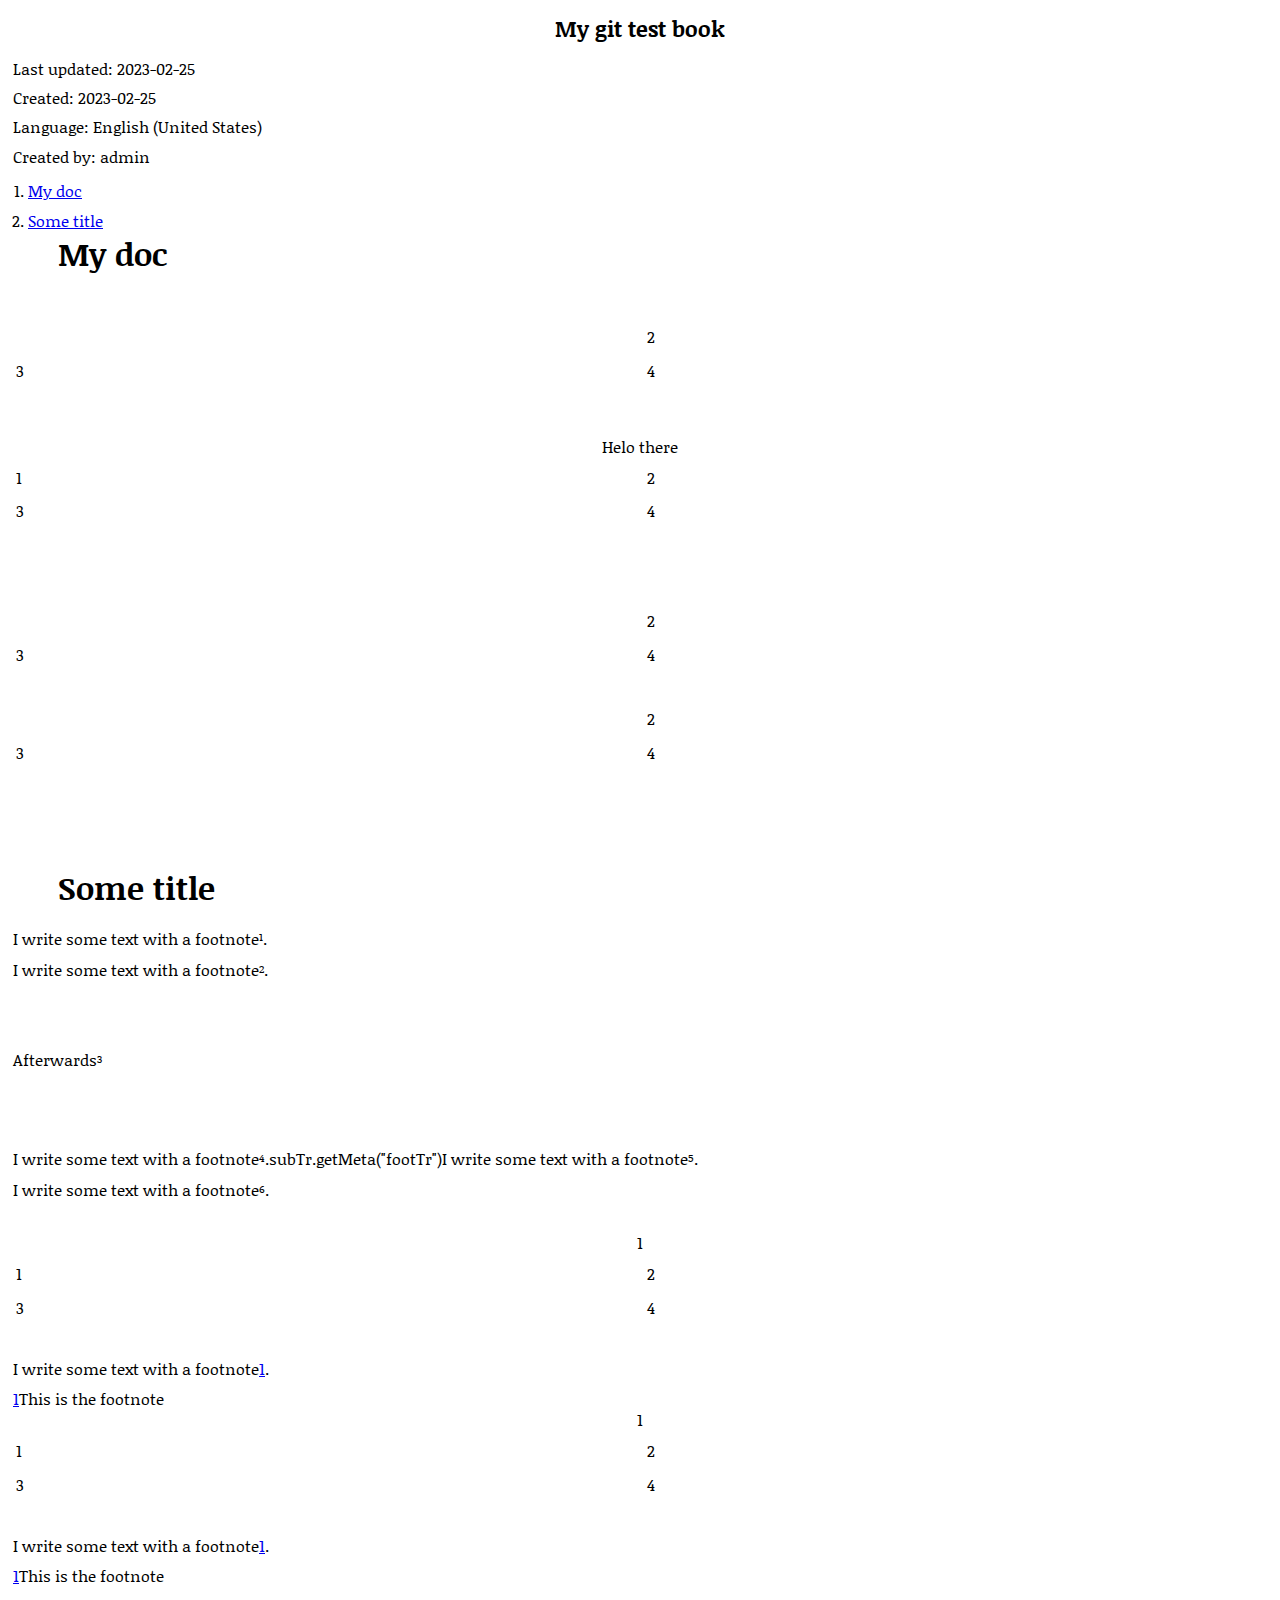
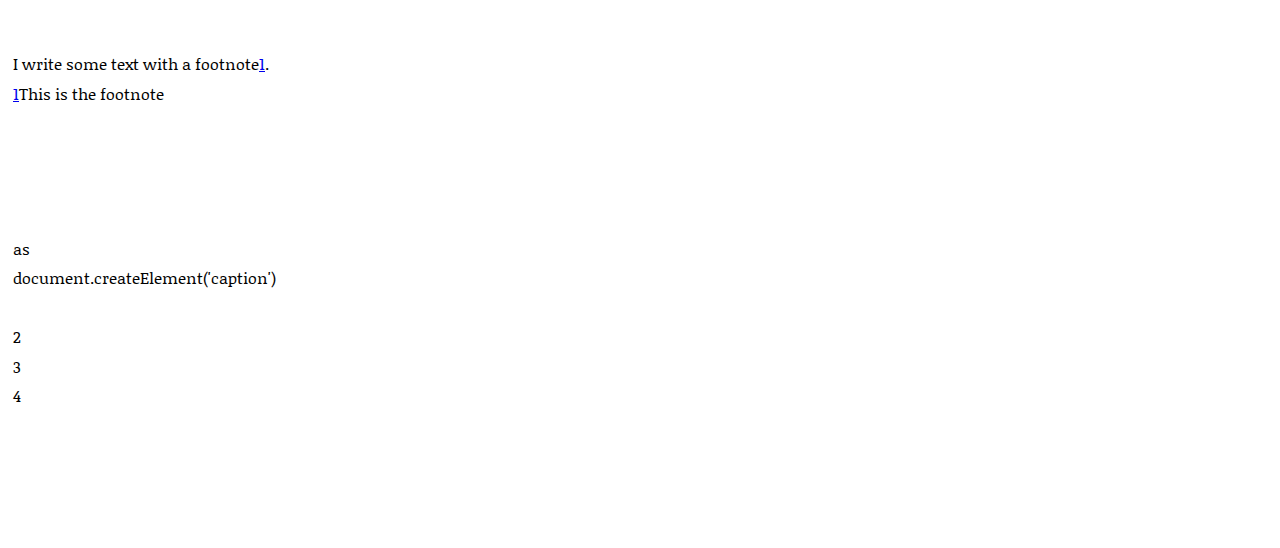
==== commit 9121e879: "Update from Fidus Writer" ====
--- a/uhtml/index.html
+++ b/uhtml/index.html
@@ -213,29 +213,13 @@
       <p>I write some text with a footnote<a href="#fn1" class="fn"><span class="footnote-counter" data-chapter-counter="1" data-book-counter="1"></span></a>.</p>
       <p>I write some text with a footnote<a href="#fn2" class="fn"><span class="footnote-counter" data-chapter-counter="2" data-book-counter="2"></span></a>.</p>
       <p><br></p>
-      <table id="T67328131" class="table-100 table-center table-fixed" data-width="100" data-aligned="center" data-layout="fixed" data-category="none">
-        <tbody>
-          <tr>
-            <td>
-              <p>1<a href="#fn3" class="fn"><span class="footnote-counter" data-chapter-counter="3" data-book-counter="3"></span></a></p>
-            </td>
-            <td>
-              <p>2<a href="#fn4" class="fn"><span class="footnote-counter" data-chapter-counter="4" data-book-counter="4"></span></a></p>
-            </td>
-          </tr>
-          <tr>
-            <td>
-              <p>3<a href="#fn5" class="fn"><span class="footnote-counter" data-chapter-counter="5" data-book-counter="5"></span></a></p>
-            </td>
-            <td>
-              <p>4</p>
-            </td>
-          </tr>
-        </tbody>
-      </table>
-      <p><br></p>
-      <p>Afterwards<a href="#fn6" class="fn"><span class="footnote-counter" data-chapter-counter="6" data-book-counter="6"></span></a><br></p>
-      <table id="T86191371" class="table-100 table-center table-fixed" data-width="100" data-aligned="center" data-layout="fixed" data-category="none">
+      <p><br></p>
+      <p>Afterwards<a href="#fn3" class="fn"><span class="footnote-counter" data-chapter-counter="3" data-book-counter="3"></span></a><br></p>
+      <p><br><br><br>I write some text with a footnote<a href="#fn4" class="fn"><span class="footnote-counter" data-chapter-counter="4" data-book-counter="4"></span></a>.subTr.getMeta("footTr")I write some text with a footnote<a href="#fn5" class="fn"><span class="footnote-counter" data-chapter-counter="5" data-book-counter="5"></span></a>.</p>
+      <p>I write some text with a footnote<a href="#fn6" class="fn"><span class="footnote-counter" data-chapter-counter="6" data-book-counter="6"></span></a>.</p>
+      <p><br></p>
+      <table id="T42478541" class="table-100 table-center table-fixed" data-width="100" data-aligned="center" data-layout="fixed" data-category="none">
+        <caption><span class="label"></span><span class="text">1</span></caption>
         <tbody>
           <tr>
             <td>
@@ -255,10 +239,11 @@
           </tr>
         </tbody>
       </table>
-      <p><br><br><br>I write some text with a footnote<a href="#fn7" class="fn"><span class="footnote-counter" data-chapter-counter="7" data-book-counter="7"></span></a>.subTr.getMeta("footTr")I write some text with a footnote<a href="#fn8" class="fn"><span class="footnote-counter" data-chapter-counter="8" data-book-counter="8"></span></a>.</p>
-      <p>I write some text with a footnote<a href="#fn9" class="fn"><span class="footnote-counter" data-chapter-counter="9" data-book-counter="9"></span></a>.</p>
-      <p><br></p>
-      <table id="T96978671" class="table-100 table-center table-fixed" data-width="100" data-aligned="center" data-layout="fixed" data-category="none">
+      <p><br></p>
+      <p>I write some text with a footnote<a href="#sdfootnote1sym" title="Missing target" class="missing-target">1</a>.</p>
+      <p><a href="#sdfootnote1anc" title="Missing target" class="missing-target">1</a>This is the footnote</p>
+      <table id="T62344111" class="table-100 table-center table-fixed" data-width="100" data-aligned="center" data-layout="fixed" data-category="none">
+        <caption><span class="label"></span><span class="text">1</span></caption>
         <tbody>
           <tr>
             <td>
@@ -281,313 +266,27 @@
       <p><br></p>
       <p>I write some text with a footnote<a href="#sdfootnote1sym" title="Missing target" class="missing-target">1</a>.</p>
       <p></p>
-      <table id="T42478541" class="table-100 table-center table-fixed" data-width="100" data-aligned="center" data-layout="fixed" data-category="none">
-        <tbody>
-          <tr>
-            <td>
-              <p></p>
-            </td>
-            <td>
-              <p>2</p>
-            </td>
-          </tr>
-          <tr>
-            <td>
-              <p>3</p>
-            </td>
-            <td>
-              <p>4</p>
-            </td>
-          </tr>
-        </tbody>
-      </table>
       <p></p>
       <p><a href="#sdfootnote1anc" title="Missing target" class="missing-target">1</a>This is the footnote</p>
-      <p></p>
-      <table id="T47164921" class="table-100 table-center table-fixed" data-width="100" data-aligned="center" data-layout="fixed" data-category="none">
-        <tbody>
-          <tr>
-            <td>
-              <p>1</p>
-            </td>
-            <td>
-              <p>2</p>
-            </td>
-          </tr>
-          <tr>
-            <td>
-              <p>3</p>
-            </td>
-            <td>
-              <p>4</p>
-            </td>
-          </tr>
-        </tbody>
-      </table>
+      <p><br></p>
       <p><br></p>
       <p>I write some text with a footnote<a href="#sdfootnote1sym" title="Missing target" class="missing-target">1</a>.</p>
       <p></p>
-      <table id="T32866071" class="table-100 table-center table-fixed" data-width="100" data-aligned="center" data-layout="fixed" data-category="none">
-        <tbody>
-          <tr>
-            <td>
-              <p></p>
-            </td>
-            <td>
-              <p>2</p>
-            </td>
-          </tr>
-          <tr>
-            <td>
-              <p>3</p>
-            </td>
-            <td>
-              <p>4</p>
-            </td>
-          </tr>
-        </tbody>
-      </table>
       <p></p>
       <p><a href="#sdfootnote1anc" title="Missing target" class="missing-target">1</a>This is the footnote</p>
       <p><br></p>
-      <table id="T21533791" class="table-100 table-center table-fixed" data-width="100" data-aligned="center" data-layout="fixed" data-category="none">
-        <tbody>
-          <tr>
-            <td>
-              <p>1</p>
-            </td>
-            <td>
-              <p>2</p>
-            </td>
-          </tr>
-          <tr>
-            <td>
-              <p>3</p>
-            </td>
-            <td>
-              <p>4</p>
-            </td>
-          </tr>
-        </tbody>
-      </table>
-      <p><br></p>
-      <p>I write some text with a footnote<a href="#sdfootnote1sym" title="Missing target" class="missing-target">1</a>.</p>
-      <p></p>
-      <table id="T15687551" class="table-100 table-center table-fixed" data-width="100" data-aligned="center" data-layout="fixed" data-category="none">
-        <tbody>
-          <tr>
-            <td>
-              <p></p>
-            </td>
-            <td>
-              <p>2</p>
-            </td>
-          </tr>
-          <tr>
-            <td>
-              <p>3</p>
-            </td>
-            <td>
-              <p>4</p>
-            </td>
-          </tr>
-        </tbody>
-      </table>
-      <p></p>
-      <p><a href="#sdfootnote1anc" title="Missing target" class="missing-target">1</a>This is the footnote</p>
-      <table id="T48575731" class="table-100 table-center table-fixed" data-width="100" data-aligned="center" data-layout="fixed" data-category="none">
-        <tbody>
-          <tr>
-            <td>
-              <p>1</p>
-            </td>
-            <td>
-              <p>2</p>
-            </td>
-          </tr>
-          <tr>
-            <td>
-              <p>3</p>
-            </td>
-            <td>
-              <p>4</p>
-            </td>
-          </tr>
-        </tbody>
-      </table>
-      <p><br></p>
-      <table id="T43335711" class="table-100 table-center table-fixed" data-width="100" data-aligned="center" data-layout="fixed" data-category="none">
-        <tbody>
-          <tr>
-            <td>
-              <p>1</p>
-            </td>
-            <td>
-              <p>2</p>
-            </td>
-          </tr>
-          <tr>
-            <td>
-              <p>3</p>
-            </td>
-            <td>
-              <p>4</p>
-            </td>
-          </tr>
-        </tbody>
-      </table>
       <p><br><br><br></p>
-      <table id="T8289801" class="table-100 table-center table-fixed" data-width="100" data-aligned="center" data-layout="fixed" data-category="none">
-        <tbody>
-          <tr>
-            <td>
-              <p></p>
-            </td>
-            <td>
-              <p>2</p>
-            </td>
-          </tr>
-          <tr>
-            <td>
-              <p>3</p>
-            </td>
-            <td>
-              <p>4</p>
-            </td>
-          </tr>
-        </tbody>
-      </table>
-      <p><br></p>
+      <p><br>as</p>
       <p>document.createElement('caption')</p>
-      <table id="T43818951" class="table-100 table-center table-fixed" data-width="100" data-aligned="center" data-layout="fixed" data-category="none">
-        <tbody>
-          <tr>
-            <td>
-              <p></p>
-            </td>
-            <td>
-              <p>2</p>
-            </td>
-          </tr>
-          <tr>
-            <td>
-              <p>3</p>
-            </td>
-            <td>
-              <p>4</p>
-            </td>
-          </tr>
-        </tbody>
-      </table>
-      <p><br></p>
-      <table id="T10351" class="table-100 table-center table-fixed" data-width="100" data-aligned="center" data-layout="fixed" data-category="none">
-        <tbody>
-          <tr>
-            <td>
-              <p></p>
-            </td>
-            <td>
-              <p>2</p>
-            </td>
-          </tr>
-          <tr>
-            <td>
-              <p>3</p>
-            </td>
-            <td>
-              <p>4</p>
-            </td>
-          </tr>
-        </tbody>
-      </table>
+      <p><br></p>
       <p></p>
       <p>2</p>
       <p>3</p>
       <p>4</p>
-      <table id="T78040041" class="table-100 table-center table-fixed" data-width="100" data-aligned="center" data-layout="fixed" data-category="none">
-        <tbody>
-          <tr>
-            <td>
-              <p></p>
-            </td>
-            <td>
-              <p>2</p>
-            </td>
-          </tr>
-          <tr>
-            <td>
-              <p>3</p>
-            </td>
-            <td>
-              <p>4</p>
-            </td>
-          </tr>
-        </tbody>
-      </table>
-      <p></p>
-      <p></p>
-      <table id="T61123521" class="table-100 table-center table-fixed" data-width="100" data-aligned="center" data-layout="fixed" data-category="none">
-        <tbody>
-          <tr>
-            <td>
-              <p></p>
-            </td>
-            <td>
-              <p>2</p>
-            </td>
-          </tr>
-          <tr>
-            <td>
-              <p>3</p>
-            </td>
-            <td>
-              <p>4</p>
-            </td>
-          </tr>
-        </tbody>
-      </table>
+      <p></p>
+      <p></p>
       <p><br><br></p>
-      <table id="T10936511" class="table-100 table-center table-fixed" data-width="100" data-aligned="center" data-layout="fixed" data-category="none">
-        <tbody>
-          <tr>
-            <td>
-              <p></p>
-            </td>
-            <td>
-              <p>2</p>
-            </td>
-          </tr>
-          <tr>
-            <td>
-              <p>3</p>
-            </td>
-            <td>
-              <p>4</p>
-            </td>
-          </tr>
-        </tbody>
-      </table>
       <p><br><br></p>
-      <table id="T98934481" class="table-100 table-center table-fixed" data-width="100" data-aligned="center" data-layout="fixed" data-category="none">
-        <tbody>
-          <tr>
-            <td>
-              <p></p>
-            </td>
-            <td>
-              <p>2</p>
-            </td>
-          </tr>
-          <tr>
-            <td>
-              <p>3</p>
-            </td>
-            <td>
-              <p>4</p>
-            </td>
-          </tr>
-        </tbody>
-      </table>
       <p><br></p>
     </div>
     <section class="fnlist" role="doc-footnotes">
@@ -598,25 +297,16 @@
         <p><span class="footnote-counter" data-chapter-counter="2" data-book-counter="2"></span>This is the footnote</p>
       </section>
       <section id="fn3" role="doc-footnote" data-chapter-counter="3" data-book-counter="3">
-        <p><span class="footnote-counter" data-chapter-counter="3" data-book-counter="3"></span>Second footnote</p>
+        <p><span class="footnote-counter" data-chapter-counter="3" data-book-counter="3"></span>Fifth footnoe</p>
       </section>
       <section id="fn4" role="doc-footnote" data-chapter-counter="4" data-book-counter="4">
-        <p><span class="footnote-counter" data-chapter-counter="4" data-book-counter="4"></span>Third footnote</p>
+        <p><span class="footnote-counter" data-chapter-counter="4" data-book-counter="4"></span>This is the footnote</p>
       </section>
       <section id="fn5" role="doc-footnote" data-chapter-counter="5" data-book-counter="5">
-        <p><span class="footnote-counter" data-chapter-counter="5" data-book-counter="5"></span>Fourth footnote</p>
+        <p><span class="footnote-counter" data-chapter-counter="5" data-book-counter="5"></span>This is the footnote</p>
       </section>
       <section id="fn6" role="doc-footnote" data-chapter-counter="6" data-book-counter="6">
-        <p><span class="footnote-counter" data-chapter-counter="6" data-book-counter="6"></span>Fifth footnoe</p>
-      </section>
-      <section id="fn7" role="doc-footnote" data-chapter-counter="7" data-book-counter="7">
-        <p><span class="footnote-counter" data-chapter-counter="7" data-book-counter="7"></span>This is the footnote</p>
-      </section>
-      <section id="fn8" role="doc-footnote" data-chapter-counter="8" data-book-counter="8">
-        <p><span class="footnote-counter" data-chapter-counter="8" data-book-counter="8"></span>This is the footnote</p>
-      </section>
-      <section id="fn9" role="doc-footnote" data-chapter-counter="9" data-book-counter="9">
-        <p><span class="footnote-counter" data-chapter-counter="9" data-book-counter="9"></span>This is the footnote</p>
+        <p><span class="footnote-counter" data-chapter-counter="6" data-book-counter="6"></span>This is the footnote</p>
       </section>
     </section>
   </body>
